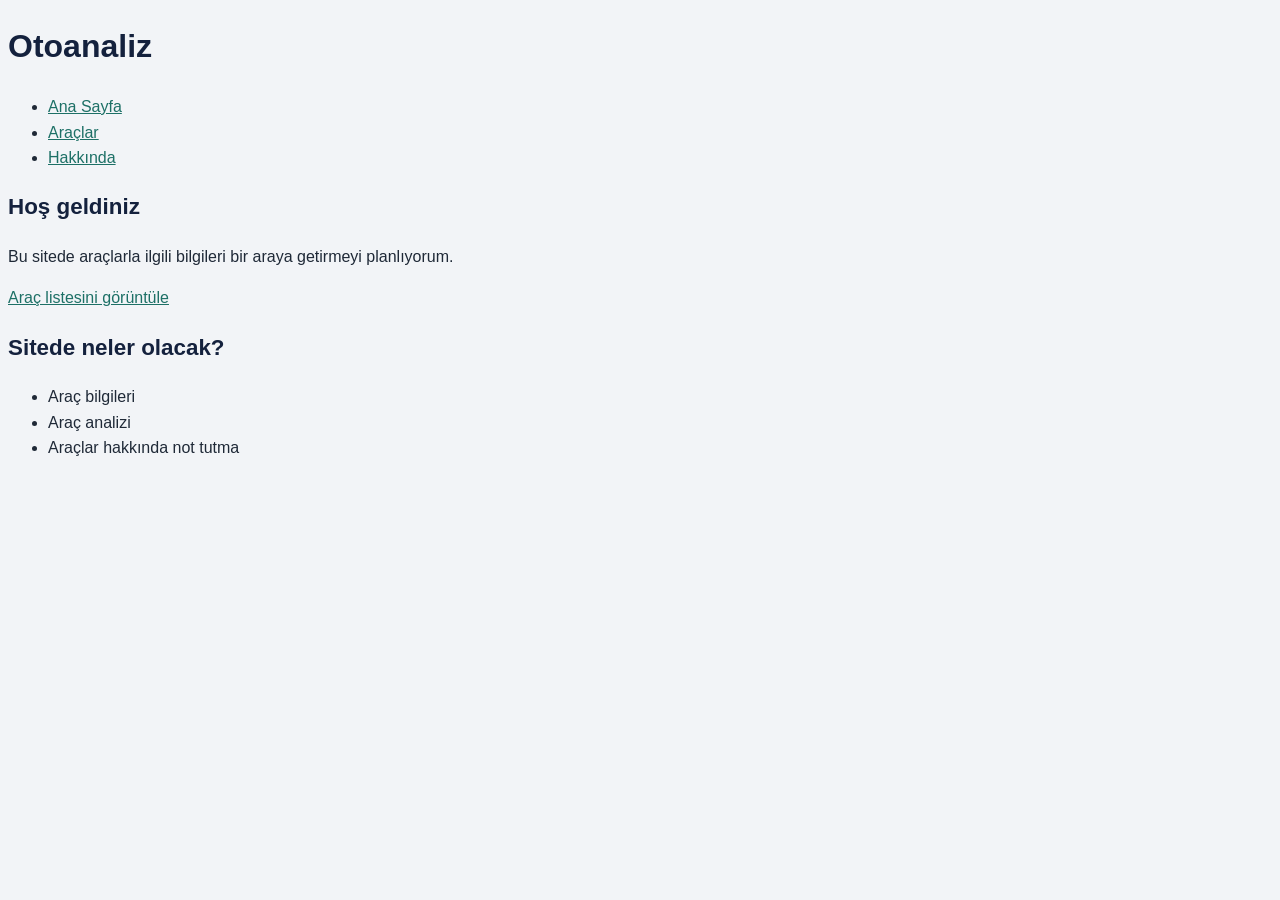
==== index.html @ ffc7e967 "İlk hafta: HTML sayfaları ve CSS" ====
<!DOCTYPE html>
<html lang="tr">
<head>
  <meta charset="UTF-8">
  <meta name="viewport" content="width=device-width, initial-scale=1.0">
  <title>Otoanaliz - Ana Sayfa</title>
  <link rel="stylesheet" href="css/stil.css">
</head>
<body>
  <header>
    <h1>Otoanaliz</h1>
    <nav>
      <ul>
        <li><a href="index.html">Ana Sayfa</a></li>
        <li><a href="araclar.html">Araçlar</a></li>
        <li><a href="hakkinda.html">Hakkında</a></li>
      </ul>
    </nav>
  </header>
  <main>
    <section>
      <h2>Hoş geldiniz</h2>
      <p>Bu sitede araçlarla ilgili bilgileri bir araya getirmeyi planlıyorum.</p>
      <p><a href="araclar.html">Araç listesini görüntüle</a></p>
    </section>
    <section>
      <h2>Sitede neler olacak?</h2>
      <ul>
        <li>Araç bilgileri</li>
        <li>Araç analizi</li>
        <li>Araçlar hakkında not tutma</li>
      </ul>
    </section>
  </main>
</body>
</html>
---- css/stil.css ----
:root {
    --ana-renk: #14213D;
    --vurgu-renk: #FCA311;
    --baglanti-renk: #1D7066;
    --zemin: #F2F4F7;
    --metin: #1F2937;
}

body {
    font-family: "Segoe UI", Arial, sans-serif;
    font-size: 1rem;
    line-height: 1.6;
    color: var(--metin);
    background-color: var(--zemin);
}

h1, h2 {
    color: var(--ana-renk);
}

h2 {
    font-size: 1.4rem;
}

a {
    color: var(--baglanti-renk);
}

a:hover {
    color: var(--vurgu-renk);
}

footer {
    text-align: center;
    font-size: 0.9rem;
}
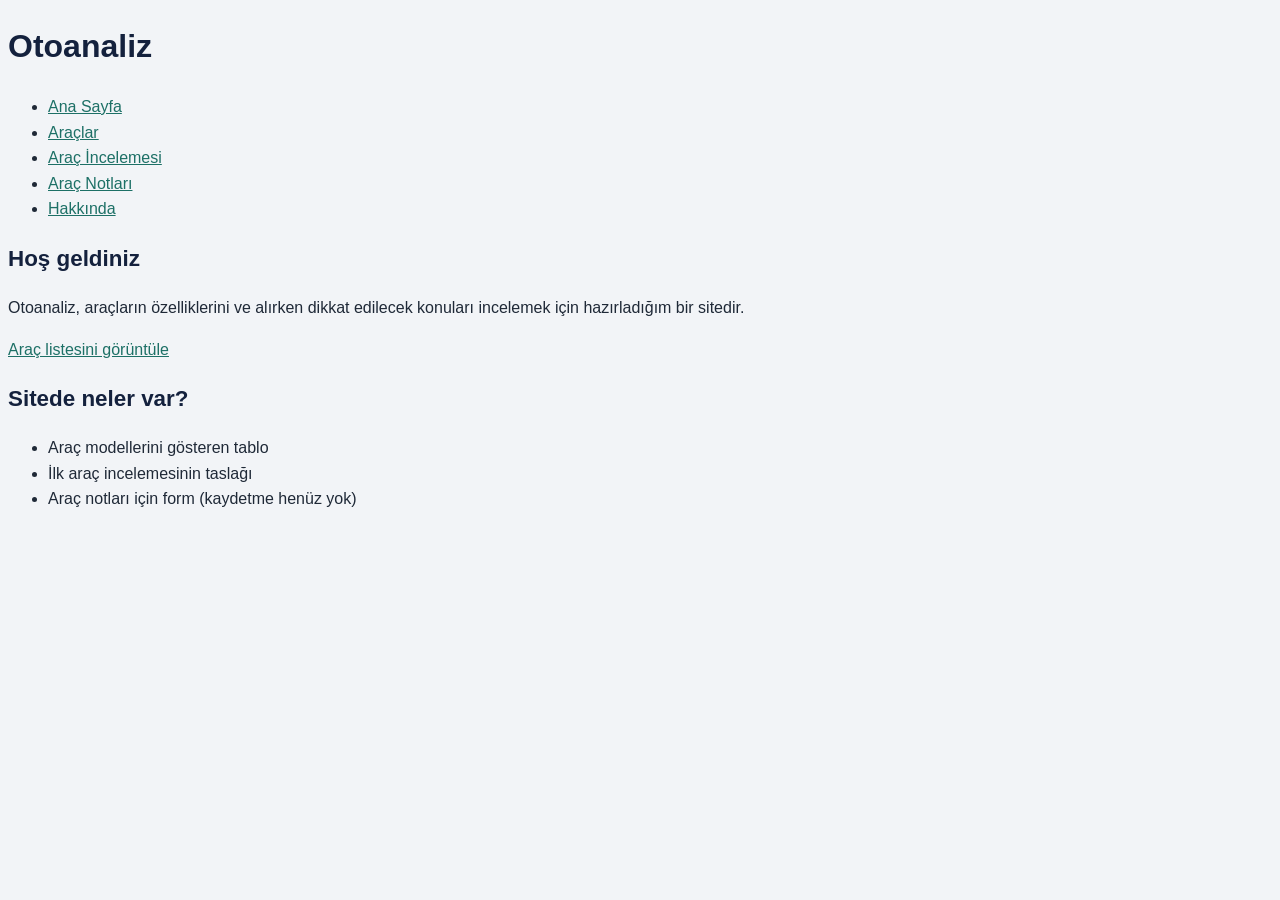
==== commit 7d7e52e9: "İkinci hafta: araç incelemesi ve not formu" ====
--- a/index.html
+++ b/index.html
@@ -13,6 +13,8 @@
       <ul>
         <li><a href="index.html">Ana Sayfa</a></li>
         <li><a href="araclar.html">Araçlar</a></li>
+        <li><a href="inceleme.html">Araç İncelemesi</a></li>
+        <li><a href="notlar.html">Araç Notları</a></li>
         <li><a href="hakkinda.html">Hakkında</a></li>
       </ul>
     </nav>
@@ -20,15 +22,15 @@
   <main>
     <section>
       <h2>Hoş geldiniz</h2>
-      <p>Bu sitede araçlarla ilgili bilgileri bir araya getirmeyi planlıyorum.</p>
+      <p>Otoanaliz, araçların özelliklerini ve alırken dikkat edilecek konuları incelemek için hazırladığım bir sitedir.</p>
       <p><a href="araclar.html">Araç listesini görüntüle</a></p>
     </section>
     <section>
-      <h2>Sitede neler olacak?</h2>
+      <h2>Sitede neler var?</h2>
       <ul>
-        <li>Araç bilgileri</li>
-        <li>Araç analizi</li>
-        <li>Araçlar hakkında not tutma</li>
+        <li>Araç modellerini gösteren tablo</li>
+        <li>İlk araç incelemesinin taslağı</li>
+        <li>Araç notları için form (kaydetme henüz yok)</li>
       </ul>
     </section>
   </main>
